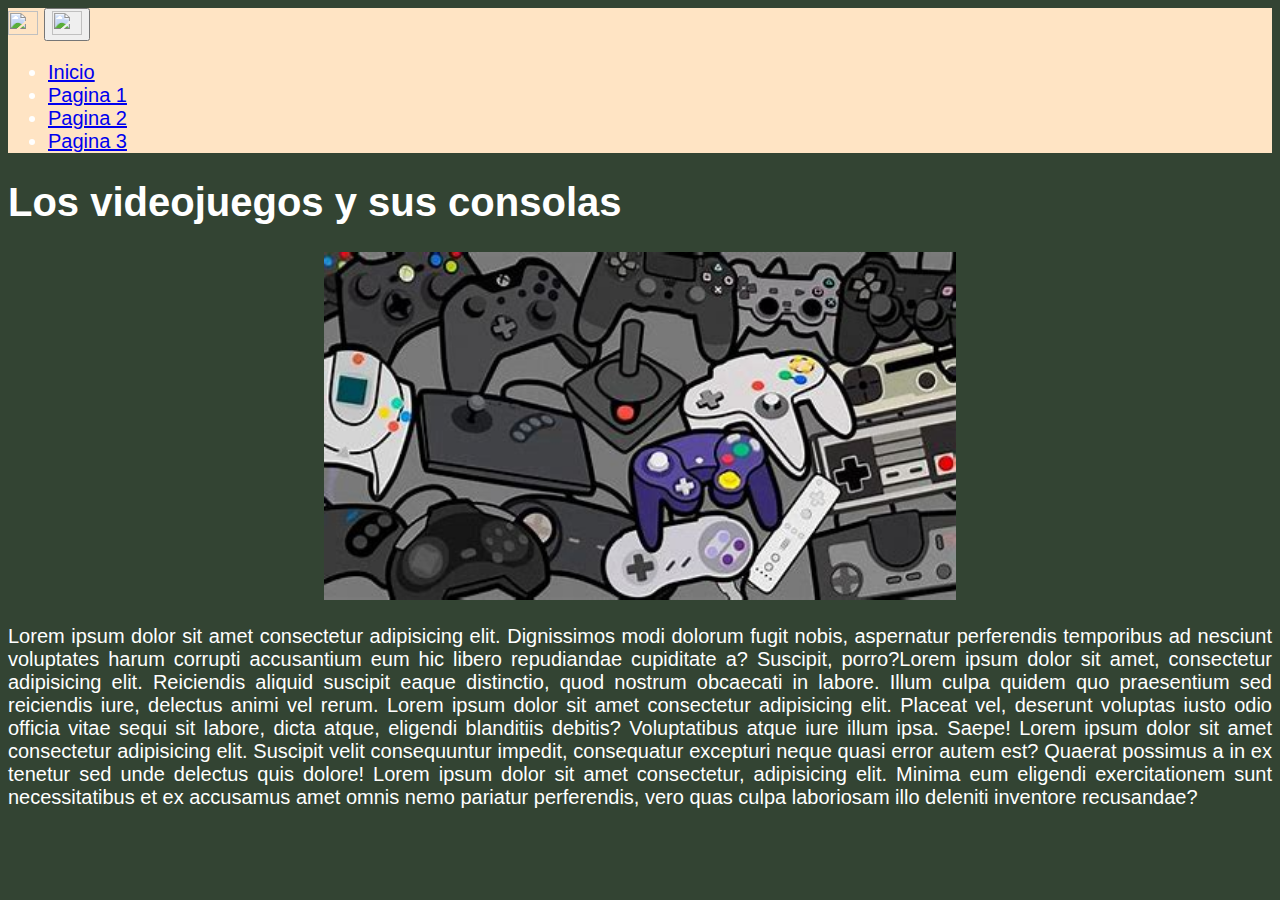
==== index.html @ fdffb8d2 "Se añadieron los ejercicios de la actividad 2" ====
<!DOCTYPE html>
<html lang="en">
<head>
    <meta charset="UTF-8">
    <meta name="viewport" content="width=device-width, initial-scale=1.0">
    <title>Lab 6</title>
    <link href="https://cdn.jsdelivr.net/npm/bootstrap@5.0.2/dist/css/bootstrap.min.css" rel="stylesheet" integrity="sha384-EVSTQN3/azprG1Anm3QDgpJLIm9Nao0Yz1ztcQTwFspd3yD65VohhpuuCOmLASjC" crossorigin="anonymous">
    <link rel="stylesheet" href="style.css">
</head>
<body>
    <nav class="navbar navbar-expand-lg navbar-light bg-light">
        <div class="container">
            <a class="navbar-brand">
            <img src="" alt width="30" height="24">
            </a>
            <button class="navbar-toggler" type="button" data-bs-toggle="collapse" data-bs-target="#navbarSupportedContent" aria-controls="navbarSupportedContent" aria-expanded="false" aria-label="Toggle navigation">
            <span class="navbar-toggler-icon"></span>
                    <div class="container">
            <a class="navbar-brand">
            <img src="/docs/5.0/assets/brand/bootstrap-logo.svg" alt="" width="30" height="24">
            </a>
        </div>
            </button>
            <div class="collapse navbar-collapse" id="navbarSupportedContent">
            <ul class="navbar-nav me-auto mb-2 mb-lg-0">
            <li class="nav-item">
                <a class="nav-link active" aria-current="page" href="#">Inicio</a>
                </li>
                <li class="nav-item">
                <a class="nav-link" href="#">Pagina 1</a>
                </li>
                <li class="nav-item">
                <a class="nav-link" href="#">Pagina 2</a>
                </li>
                <li class="nav-item">
                <a class="nav-link" href="#">Pagina 3</a>
                </li>
            </ul>
            </div>
        </nav>
        <section>
            <h1>Los videojuegos y sus consolas</h1>
            <p class="imagen">
            <img class="primera" src="videojuegos.jpeg" alt="">
            </p>
            <p>Lorem ipsum dolor sit amet consectetur adipisicing elit. Dignissimos modi dolorum fugit nobis, aspernatur perferendis temporibus ad nesciunt voluptates harum corrupti accusantium eum hic libero repudiandae cupiditate a? Suscipit, porro?Lorem ipsum dolor sit amet, consectetur adipisicing elit. Reiciendis aliquid suscipit eaque distinctio, quod nostrum obcaecati in labore. Illum culpa quidem quo praesentium sed reiciendis iure, delectus animi vel rerum. Lorem ipsum dolor sit amet consectetur adipisicing elit. Placeat vel, deserunt voluptas iusto odio officia vitae sequi sit labore, dicta atque, eligendi blanditiis debitis? Voluptatibus atque iure illum ipsa. Saepe! Lorem ipsum dolor sit amet consectetur adipisicing elit. Suscipit velit consequuntur impedit, consequatur excepturi neque quasi error autem est? Quaerat possimus a in ex tenetur sed unde delectus quis dolore! Lorem ipsum dolor sit amet consectetur, adipisicing elit. Minima eum eligendi exercitationem sunt necessitatibus et ex accusamus amet omnis nemo pariatur perferendis, vero quas culpa laboriosam illo deleniti inventore recusandae?</p>
        </section>
</body>
</html>
---- style.css ----
body {
    background: #343;
    font-family: Arial, Helvetica, sans-serif;
    color: white;
    font-size: 20px;
    text-align: justify;
}

nav {
    background: bisque;
}

.imagen {
    text-align: center;
}

.primera {
    width: 50%;
    height: auto;
}
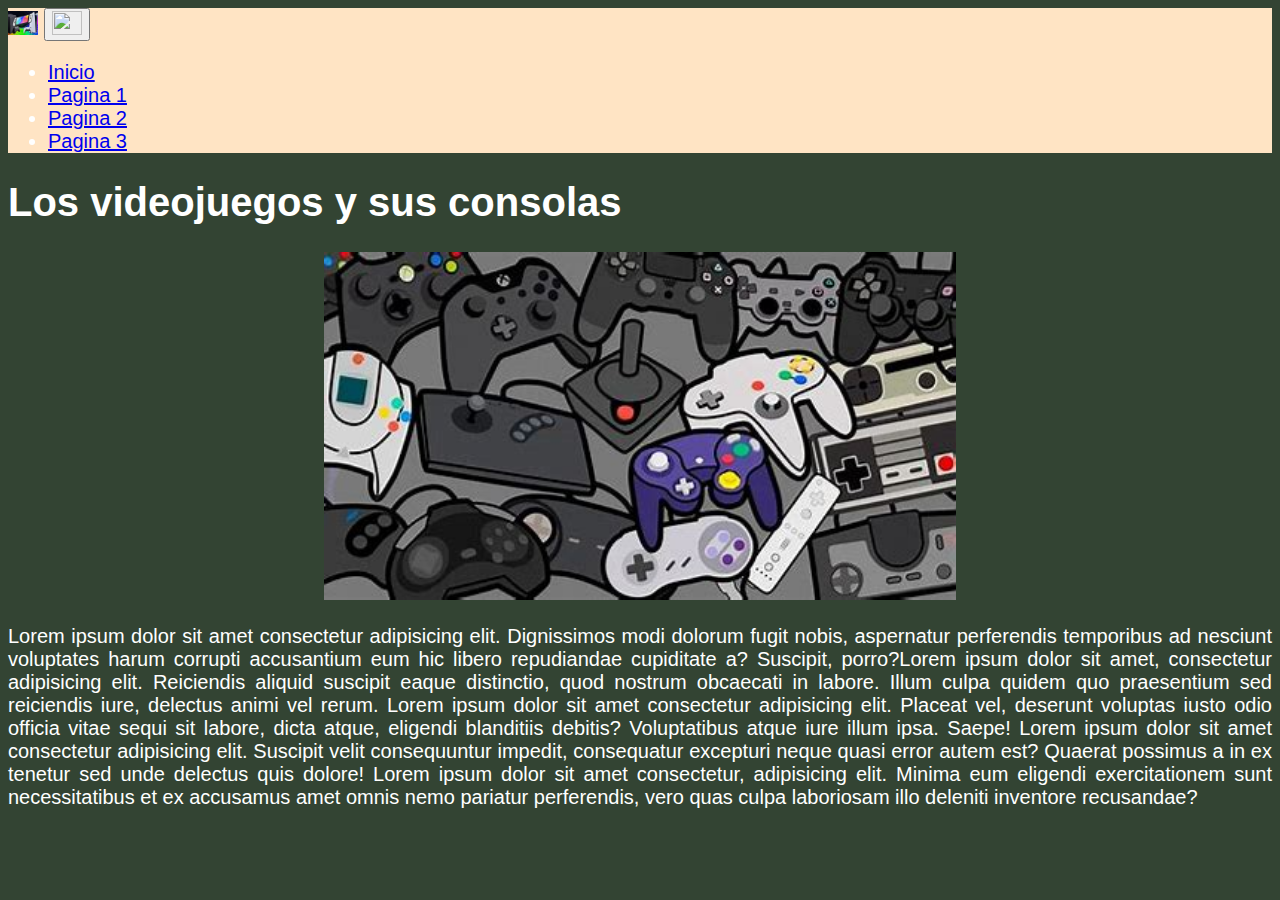
==== commit a283da79: "Se añadio las tres paginas faltantes con sus actividades" ====
--- a/index.html
+++ b/index.html
@@ -5,13 +5,13 @@
     <meta name="viewport" content="width=device-width, initial-scale=1.0">
     <title>Lab 6</title>
     <link href="https://cdn.jsdelivr.net/npm/bootstrap@5.0.2/dist/css/bootstrap.min.css" rel="stylesheet" integrity="sha384-EVSTQN3/azprG1Anm3QDgpJLIm9Nao0Yz1ztcQTwFspd3yD65VohhpuuCOmLASjC" crossorigin="anonymous">
-    <link rel="stylesheet" href="style.css">
+    <link rel="stylesheet" href="/CSS/style.css">
 </head>
 <body>
     <nav class="navbar navbar-expand-lg navbar-light bg-light">
         <div class="container">
             <a class="navbar-brand">
-            <img src="" alt width="30" height="24">
+            <img src="/Imagenes/consolas.jpeg" alt width="30" height="24">
             </a>
             <button class="navbar-toggler" type="button" data-bs-toggle="collapse" data-bs-target="#navbarSupportedContent" aria-controls="navbarSupportedContent" aria-expanded="false" aria-label="Toggle navigation">
             <span class="navbar-toggler-icon"></span>
@@ -24,16 +24,16 @@
             <div class="collapse navbar-collapse" id="navbarSupportedContent">
             <ul class="navbar-nav me-auto mb-2 mb-lg-0">
             <li class="nav-item">
-                <a class="nav-link active" aria-current="page" href="#">Inicio</a>
+                <a class="nav-link active" aria-current="page" href="index.html">Inicio</a>
                 </li>
                 <li class="nav-item">
-                <a class="nav-link" href="#">Pagina 1</a>
+                <a class="nav-link" href="Pagina 1.html">Pagina 1</a>
                 </li>
                 <li class="nav-item">
-                <a class="nav-link" href="#">Pagina 2</a>
+                <a class="nav-link" href="Pagina 2.html">Pagina 2</a>
                 </li>
                 <li class="nav-item">
-                <a class="nav-link" href="#">Pagina 3</a>
+                <a class="nav-link" href="Pagina 3.html">Pagina 3</a>
                 </li>
             </ul>
             </div>
@@ -41,7 +41,7 @@
         <section>
             <h1>Los videojuegos y sus consolas</h1>
             <p class="imagen">
-            <img class="primera" src="videojuegos.jpeg" alt="">
+            <img class="primera" src="/Imagenes/videojuegos.jpeg" alt="">
             </p>
             <p>Lorem ipsum dolor sit amet consectetur adipisicing elit. Dignissimos modi dolorum fugit nobis, aspernatur perferendis temporibus ad nesciunt voluptates harum corrupti accusantium eum hic libero repudiandae cupiditate a? Suscipit, porro?Lorem ipsum dolor sit amet, consectetur adipisicing elit. Reiciendis aliquid suscipit eaque distinctio, quod nostrum obcaecati in labore. Illum culpa quidem quo praesentium sed reiciendis iure, delectus animi vel rerum. Lorem ipsum dolor sit amet consectetur adipisicing elit. Placeat vel, deserunt voluptas iusto odio officia vitae sequi sit labore, dicta atque, eligendi blanditiis debitis? Voluptatibus atque iure illum ipsa. Saepe! Lorem ipsum dolor sit amet consectetur adipisicing elit. Suscipit velit consequuntur impedit, consequatur excepturi neque quasi error autem est? Quaerat possimus a in ex tenetur sed unde delectus quis dolore! Lorem ipsum dolor sit amet consectetur, adipisicing elit. Minima eum eligendi exercitationem sunt necessitatibus et ex accusamus amet omnis nemo pariatur perferendis, vero quas culpa laboriosam illo deleniti inventore recusandae?</p>
         </section>
--- a/CSS/style.css
+++ b/CSS/style.css
@@ -0,0 +1,20 @@
+body {
+    background: #343;
+    font-family: Arial, Helvetica, sans-serif;
+    color: white;
+    font-size: 20px;
+    text-align: justify;
+}
+
+nav {
+    background: bisque;
+}
+
+.imagen {
+    text-align: center;
+}
+
+.primera {
+    width: 50%;
+    height: auto;
+}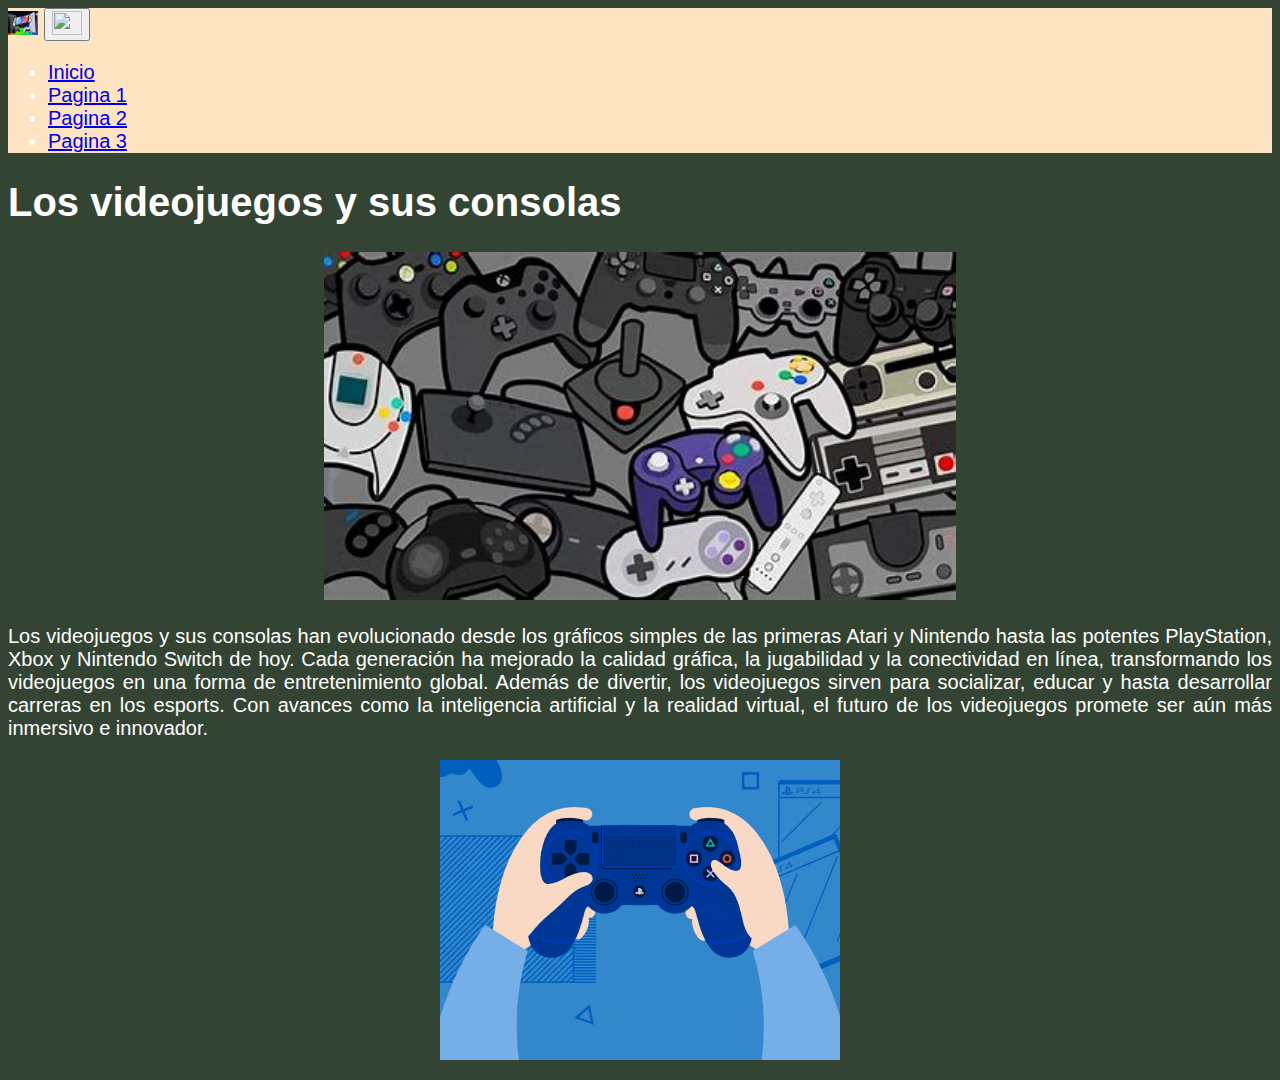
==== commit 6a3eff02: "Se añadio archivo de texto y se modificaron lineas de código en index.html" ====
--- a/index.html
+++ b/index.html
@@ -43,7 +43,10 @@
             <p class="imagen">
             <img class="primera" src="/Imagenes/videojuegos.jpeg" alt="">
             </p>
-            <p>Lorem ipsum dolor sit amet consectetur adipisicing elit. Dignissimos modi dolorum fugit nobis, aspernatur perferendis temporibus ad nesciunt voluptates harum corrupti accusantium eum hic libero repudiandae cupiditate a? Suscipit, porro?Lorem ipsum dolor sit amet, consectetur adipisicing elit. Reiciendis aliquid suscipit eaque distinctio, quod nostrum obcaecati in labore. Illum culpa quidem quo praesentium sed reiciendis iure, delectus animi vel rerum. Lorem ipsum dolor sit amet consectetur adipisicing elit. Placeat vel, deserunt voluptas iusto odio officia vitae sequi sit labore, dicta atque, eligendi blanditiis debitis? Voluptatibus atque iure illum ipsa. Saepe! Lorem ipsum dolor sit amet consectetur adipisicing elit. Suscipit velit consequuntur impedit, consequatur excepturi neque quasi error autem est? Quaerat possimus a in ex tenetur sed unde delectus quis dolore! Lorem ipsum dolor sit amet consectetur, adipisicing elit. Minima eum eligendi exercitationem sunt necessitatibus et ex accusamus amet omnis nemo pariatur perferendis, vero quas culpa laboriosam illo deleniti inventore recusandae?</p>
+            <p>Los videojuegos y sus consolas han evolucionado desde los gráficos simples de las primeras Atari y Nintendo hasta las potentes PlayStation, Xbox y Nintendo Switch de hoy. Cada generación ha mejorado la calidad gráfica, la jugabilidad y la conectividad en línea, transformando los videojuegos en una forma de entretenimiento global. Además de divertir, los videojuegos sirven para socializar, educar y hasta desarrollar carreras en los esports. Con avances como la inteligencia artificial y la realidad virtual, el futuro de los videojuegos promete ser aún más inmersivo e innovador.</p>
         </section>
+        <p class="imagen">
+            <img class="gif" src="/Imagenes/game.gif">
+
 </body>
 </html>--- a/CSS/style.css
+++ b/CSS/style.css
@@ -17,4 +17,11 @@
 .primera {
     width: 50%;
     height: auto;
+}
+
+.gif {
+    width: 100%;
+    max-width: 400px;
+    display: block;
+    margin: 10px auto;
 }